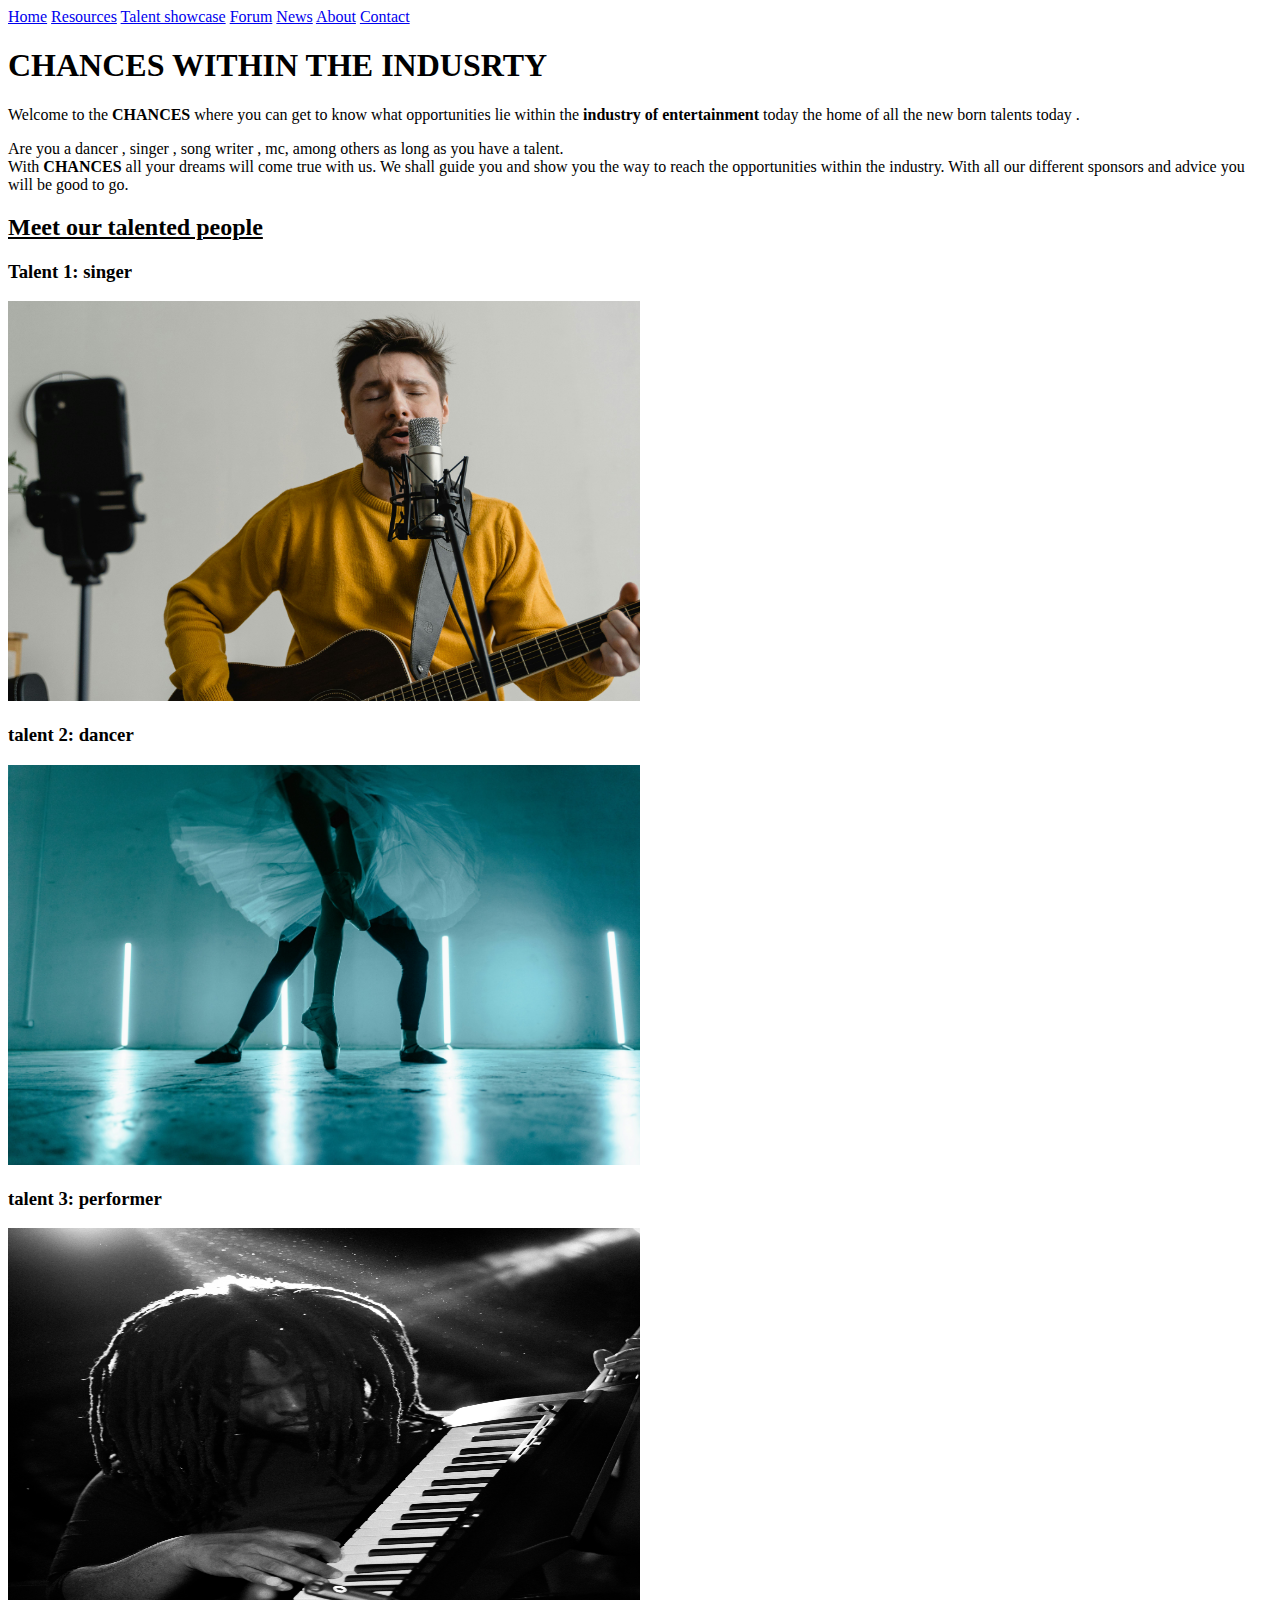
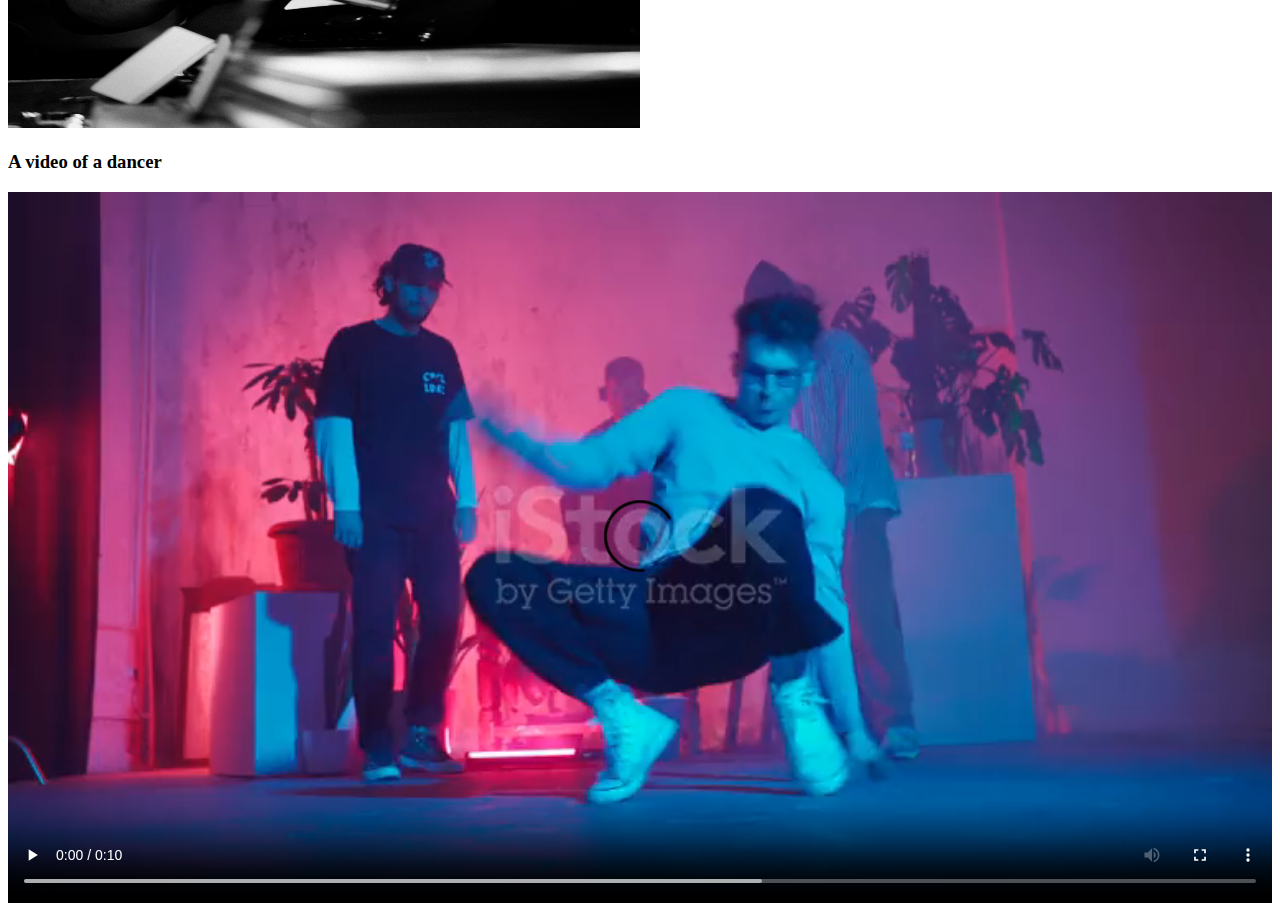
==== chances within the indusrty/index.html @ c9fdbceb "project start the home page index" ====
<!DOCTYPE html>
<html lang="en">
<head>
    <meta charset="UTF-8">
    <meta name="viewport" content="width=device-width, initial-scale=1.0">
    <title>CHANCES WITHIN THE INDUSTRY</title>
</head>
<body>
    <NAV>
        <a href="index.html">Home</a>
        <a href="resources.html">Resources</a>
        <a href="showcase.html">Talent showcase</a>
        <a href="forum.html">Forum</a>
        <a href="news.html">News</a>
        <a href="about us.html">About</a>
        <a href="contact.html">Contact</a>
    </NAV>
    <header>
        <h1>CHANCES WITHIN THE INDUSRTY</h1>
    </header>
    <div>
        <p>
             Welcome to the <B>CHANCES</B> where you can get to know what opportunities lie within the <b>industry of entertainment </b> today 
         the home of all the new born talents today .</p>
        <p>
         Are you a dancer , singer , song writer , mc, among others as long as you have a talent. <br> With <B>CHANCES</B>
         all your dreams will come true with us. We shall guide you and show you the  way to reach the opportunities within the industry.
         With all our different sponsors and advice you will be good to go.   
        </p>
    </div>
    <div>
        <h2>
            <u>
                Meet our talented people 
            </u>

        </h2>
        <!-- dispaly an image -->
         <h3>Talent 1: singer</h3>
         <img src="pexels-tima-miroshnichenko-6670756.jpg" alt="singer" style="width: 50%;height: 400px;">


         <!--display another image -->
         <h3> talent 2: dancer</h3>
         <img src="pexels-mart-production-8462868.jpg" alt="dancer" style="width: 50%;height: 400px;">


         <!--display another image -->
         <h3> talent 3: performer</h3>
         <img src="nice-m-nshuti-FihVusgPI4A-unsplash.jpg" alt="performer" style="width: 50%;height: 500px;">


         <!--display a video-->
         <h3> A video of a dancer</h3>
         <video width="100%" height="auto" controls>
             <source src="355,102 Dancing Stock Videos and Royalty-Free Footage - iStock_2.mp4" type="video/mp4">
         </video>
         
    </div>
    

</body>
</html>
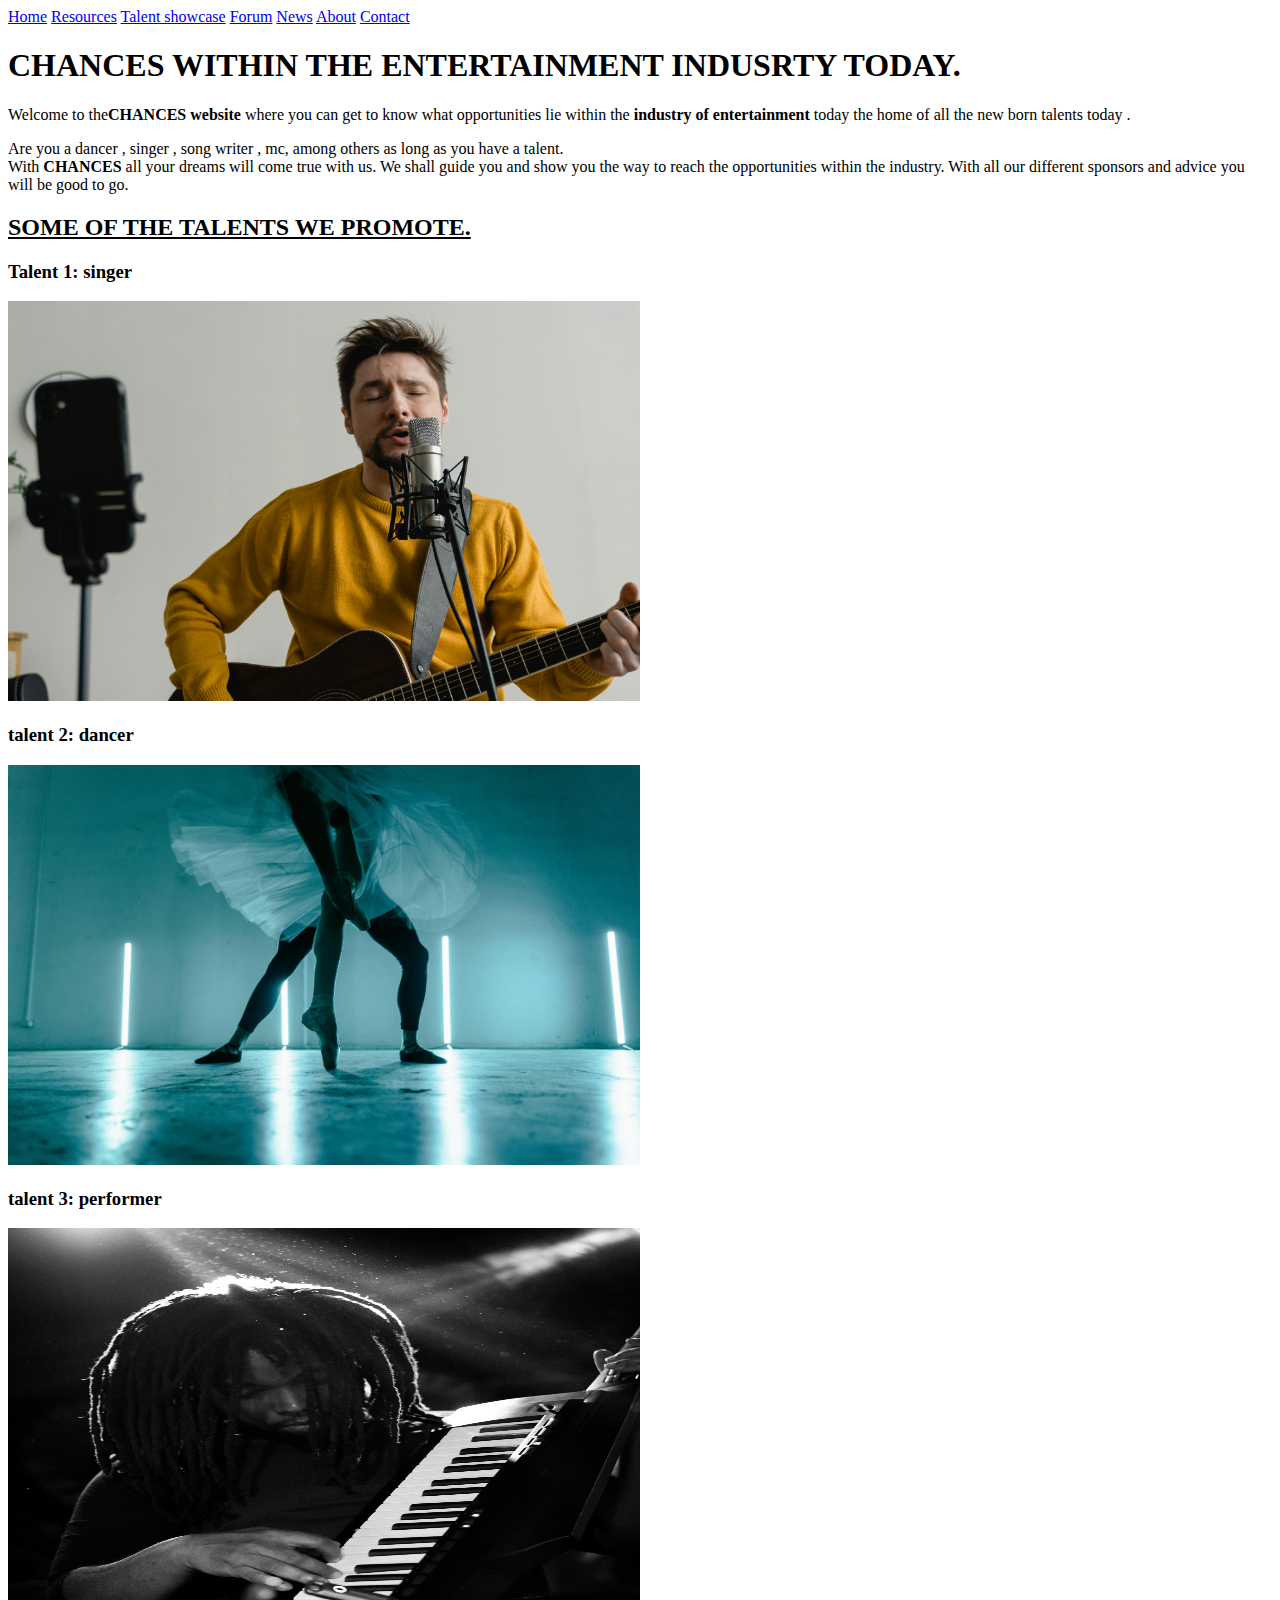
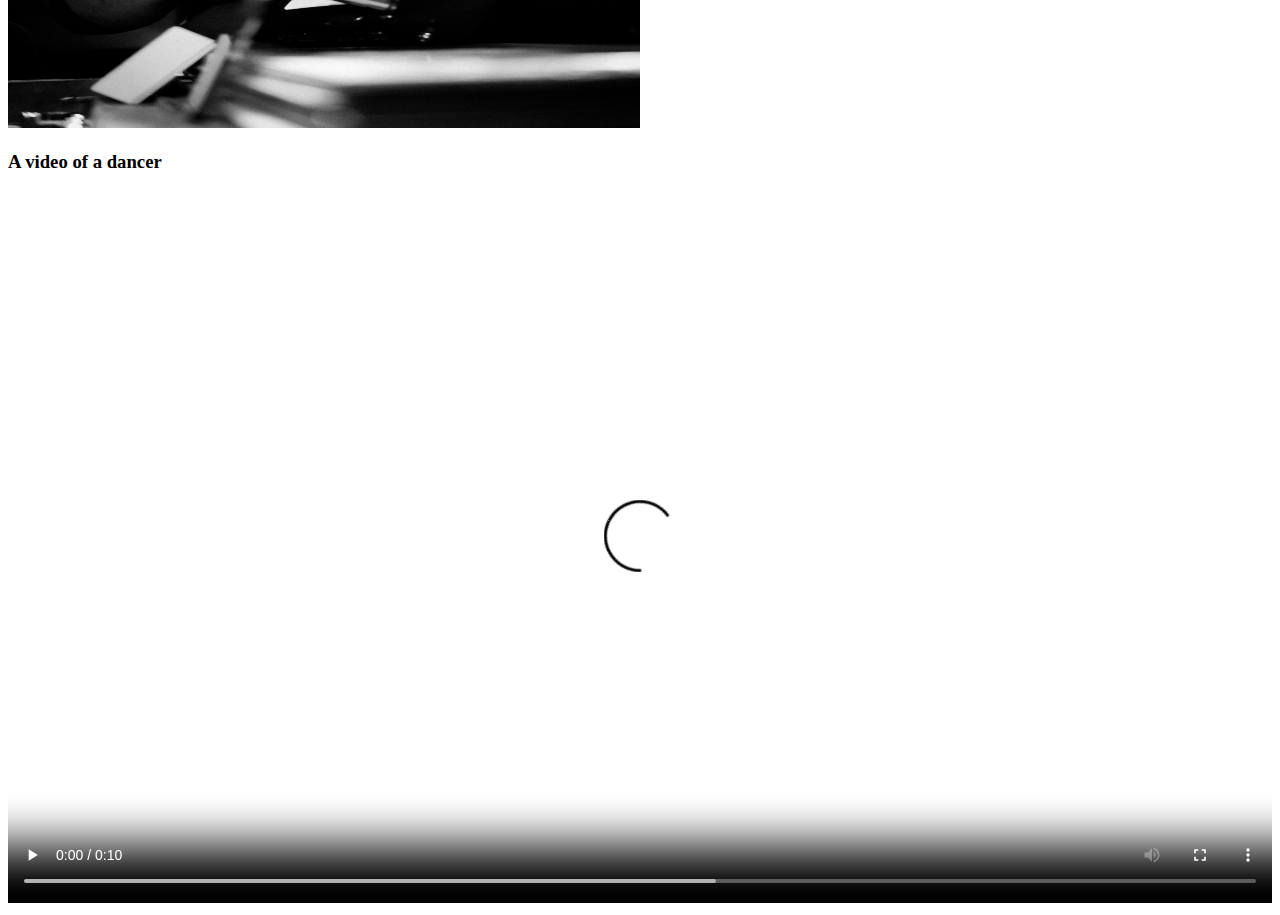
==== commit 951046f4: "updated the header" ====
--- a/chances within the indusrty/index.html
+++ b/chances within the indusrty/index.html
@@ -16,11 +16,11 @@
         <a href="contact.html">Contact</a>
     </NAV>
     <header>
-        <h1>CHANCES WITHIN THE INDUSRTY</h1>
+        <h1>CHANCES WITHIN THE  ENTERTAINMENT INDUSRTY TODAY.</h1>
     </header>
     <div>
         <p>
-             Welcome to the <B>CHANCES</B> where you can get to know what opportunities lie within the <b>industry of entertainment </b> today 
+             Welcome to the<B>CHANCES website </B> where you can get to know what opportunities lie within the <b>industry of entertainment </b> today 
          the home of all the new born talents today .</p>
         <p>
          Are you a dancer , singer , song writer , mc, among others as long as you have a talent. <br> With <B>CHANCES</B>
@@ -31,7 +31,7 @@
     <div>
         <h2>
             <u>
-                Meet our talented people 
+                SOME OF THE TALENTS WE PROMOTE.
             </u>
 
         </h2>
